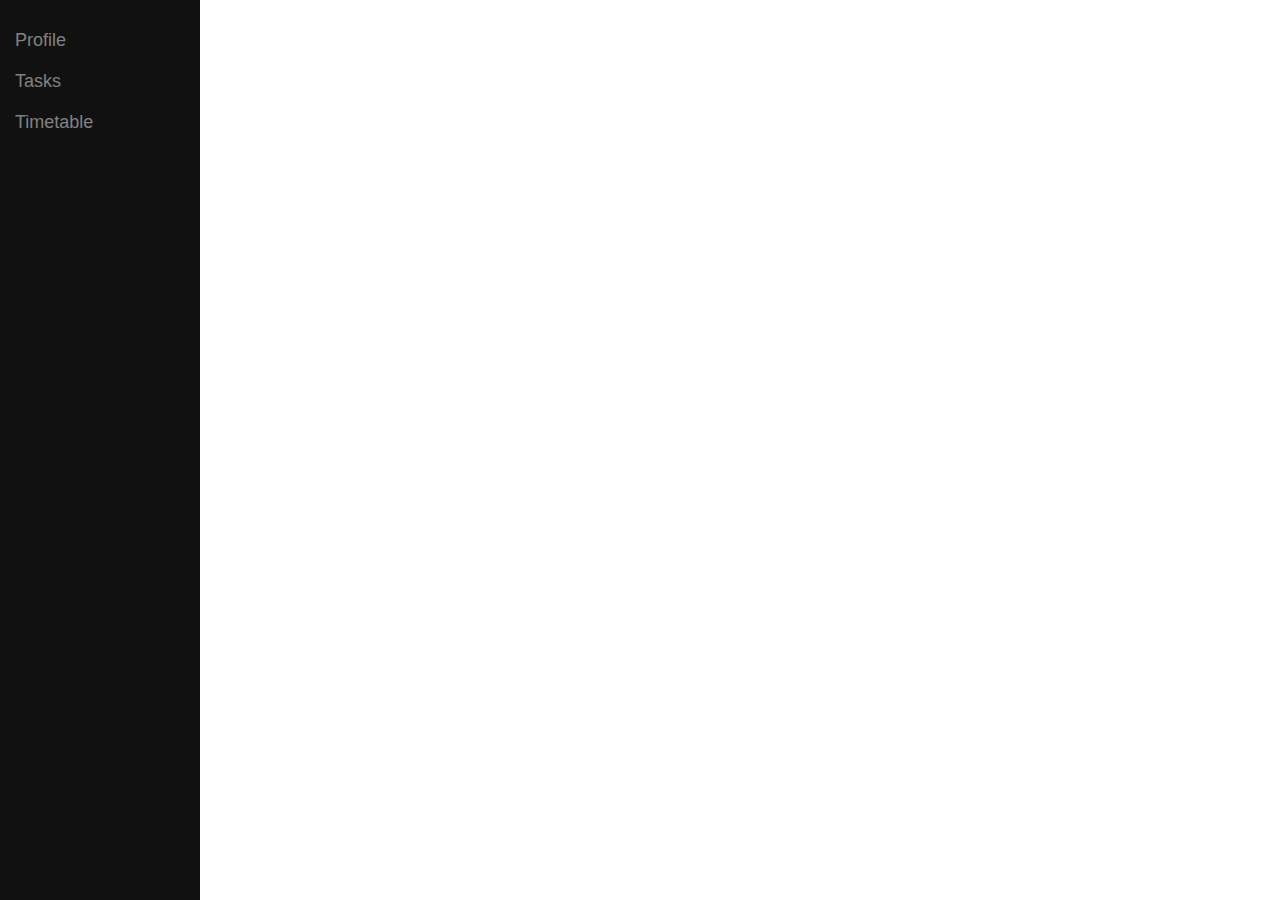
==== Inner_Timetable.html @ f56a56dc "" ====
<!DOCTYPE html>
<html lang="en">
<head>
<meta charset="UTF-8">
<meta name="viewport" content="width=device-width, initial-scale=1.0">
<title>My Website</title>
<style>
  body {
    font-family: Arial, sans-serif;
    margin: 0;
    padding: 0;
  }

  .sidebar {
    height: 100%;
    width: 200px;
    position: fixed;
    z-index: 1;
    top: 0;
    left: 0;
    background-color: #111;
    overflow-x: hidden;
    padding-top: 20px;
  }

  .sidebar a {
    padding: 10px 15px;
    text-decoration: none;
    font-size: 18px;
    color: #818181;
    display: block;
  }

  .sidebar a.active {
    background-color: #04AA6D;
    color: white;
  }

  .sidebar a:hover {
    background-color: #ddd;
    color: black;
  }

  .content {
    margin-left: 200px;
    padding-left: 20px;
  }
</style>
</head>
<body>

<div class="sidebar">
  <a href="profile.html">Profile</a>
  <a href="tasks.html">Tasks</a>
  <a href="timetable.html">Timetable</a>
</div>

<div class="content">
  <!-- Content will be loaded here -->
</div>

</body>
</html>
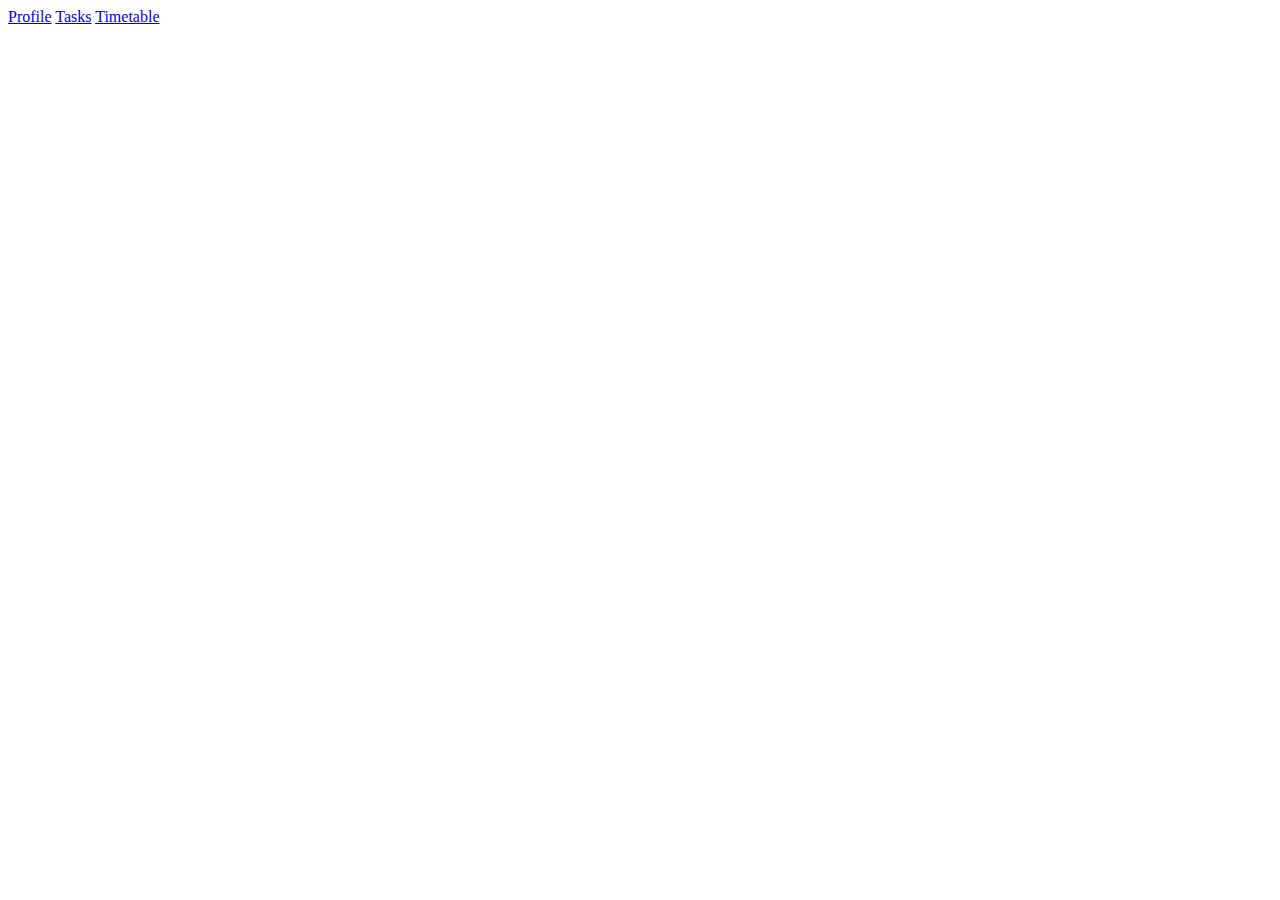
==== commit 9fb260ae: "" ====
--- a/Inner_Timetable.html
+++ b/Inner_Timetable.html
@@ -4,48 +4,7 @@
 <meta charset="UTF-8">
 <meta name="viewport" content="width=device-width, initial-scale=1.0">
 <title>My Website</title>
-<style>
-  body {
-    font-family: Arial, sans-serif;
-    margin: 0;
-    padding: 0;
-  }
-
-  .sidebar {
-    height: 100%;
-    width: 200px;
-    position: fixed;
-    z-index: 1;
-    top: 0;
-    left: 0;
-    background-color: #111;
-    overflow-x: hidden;
-    padding-top: 20px;
-  }
-
-  .sidebar a {
-    padding: 10px 15px;
-    text-decoration: none;
-    font-size: 18px;
-    color: #818181;
-    display: block;
-  }
-
-  .sidebar a.active {
-    background-color: #04AA6D;
-    color: white;
-  }
-
-  .sidebar a:hover {
-    background-color: #ddd;
-    color: black;
-  }
-
-  .content {
-    margin-left: 200px;
-    padding-left: 20px;
-  }
-</style>
+<link rel="stylesheet" href="styles.css">
 </head>
 <body>
 
@@ -59,5 +18,6 @@
   <!-- Content will be loaded here -->
 </div>
 
+<script src="scripts.js"></script>
 </body>
 </html>
